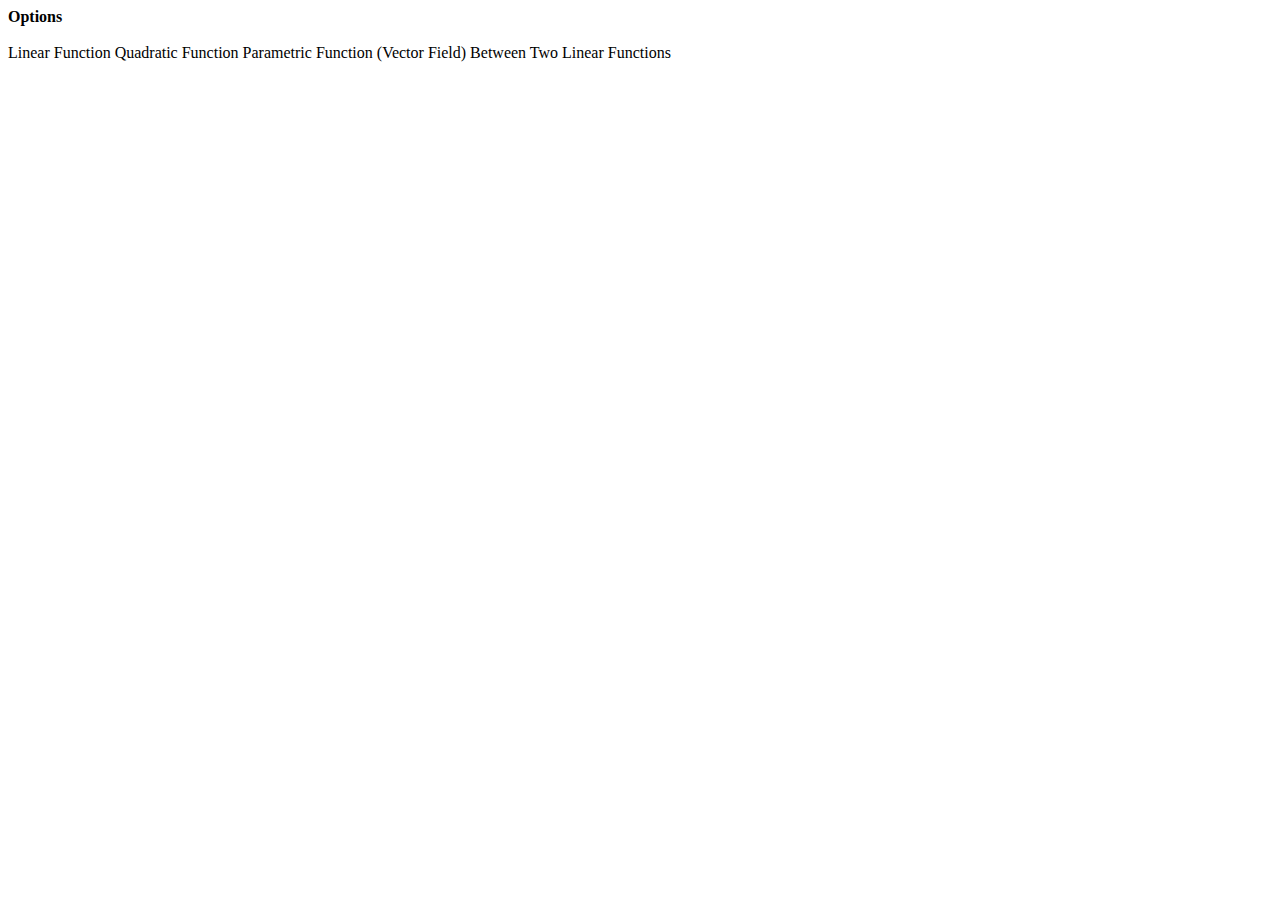
==== index.html @ 3f59f5a6 "No longer using jQuery CDN" ====
<!DOCTYPE html>
<html lang="en">
<head>

<meta charset="utf-8" />
<title>Riemann Sums</title>

<link rel="stylesheet" type="text/css" href="css/index.css" />

<script src="js/jquery.min.js"></script>

</head>
<body>

<div id="buttons"><b>Options</b><br /><br />
  <span class="button">Linear Function</span>
  <span class="button">Quadratic Function</span>
  <span class="button">Parametric Function (Vector Field)</span>
  <span class="button">Between Two Linear Functions</span>
  <!-- <span class="button">Line Graph from User Input</span> -->
</div> <!-- div#buttons -->

</body>
</html>
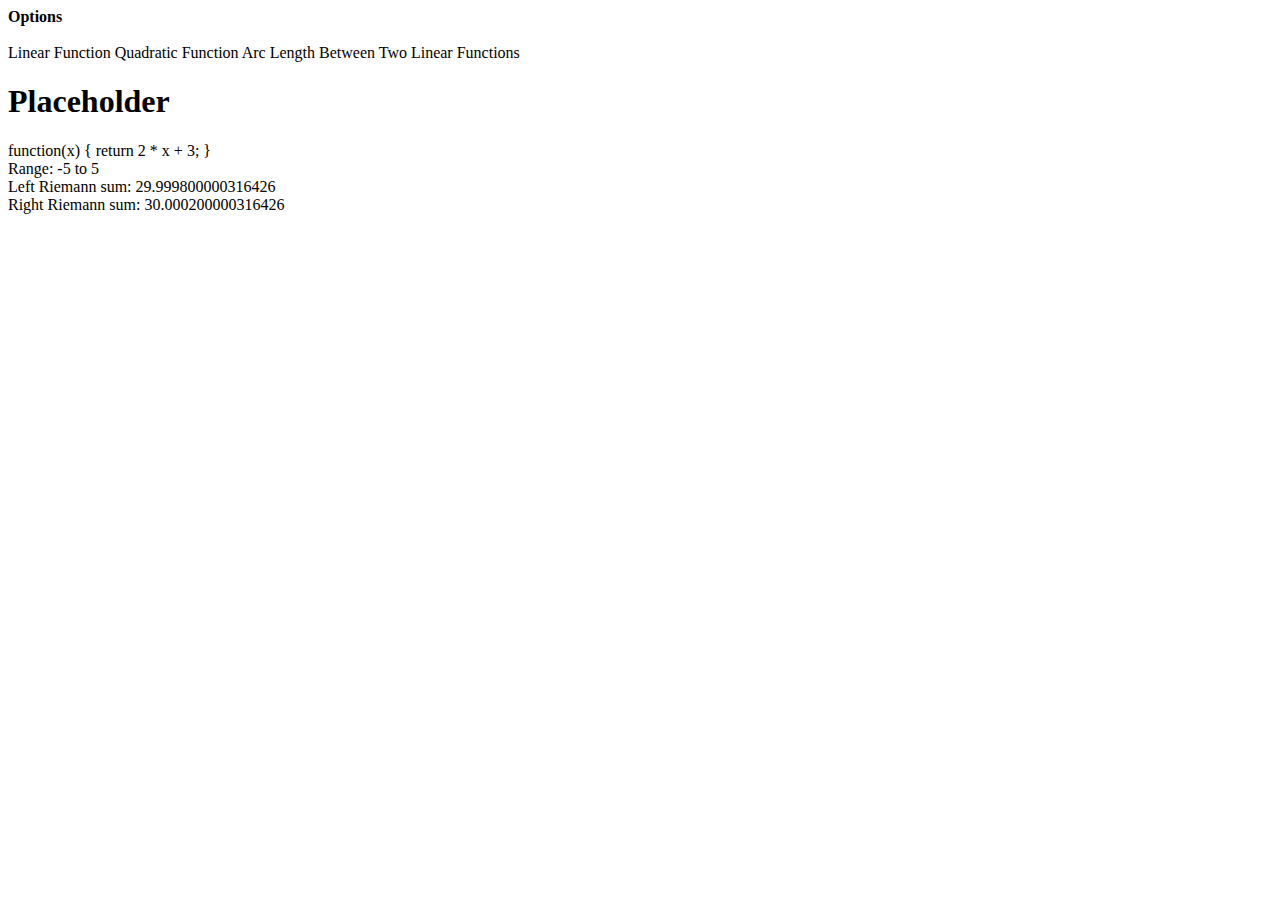
==== commit ee4a7280: "Changed vector field option to arc length option" ====
--- a/index.html
+++ b/index.html
@@ -13,12 +13,26 @@
 <body>
 
 <div id="buttons"><b>Options</b><br /><br />
-  <span class="button">Linear Function</span>
-  <span class="button">Quadratic Function</span>
-  <span class="button">Parametric Function (Vector Field)</span>
-  <span class="button">Between Two Linear Functions</span>
+  <span id="lin-button" class="button">Linear Function</span>
+  <span id="quad-button" class="button">Quadratic Function</span>
+  <span id="arc-button" class="button">Arc Length</span>
+  <span id="btwn-button" class="button">Between Two Linear Functions</span>
   <!-- <span class="button">Line Graph from User Input</span> -->
 </div> <!-- div#buttons -->
 
+<div id="display-data">
+  <h1 id="display-header">Placeholder</h1>
+  <span id="function">Placeholder</span><br />
+  <span>Range: <span id="range-lower"></span> to <span id="range-higher">
+    </span></span><br />
+  <span>Left Riemann sum: <span id="left-sum"></span></span><br />
+  <span>Right Riemann sum: <span id="right-sum"></span></span><br />
+</div> <!-- div#display-data -->
+
+<!-- The order of these script tags matters, because a script
+may depend upon the contents of another one -->
+<script src="js/riemann.js"></script>
+<script src="js/index.js"></script>
+
 </body>
 </html>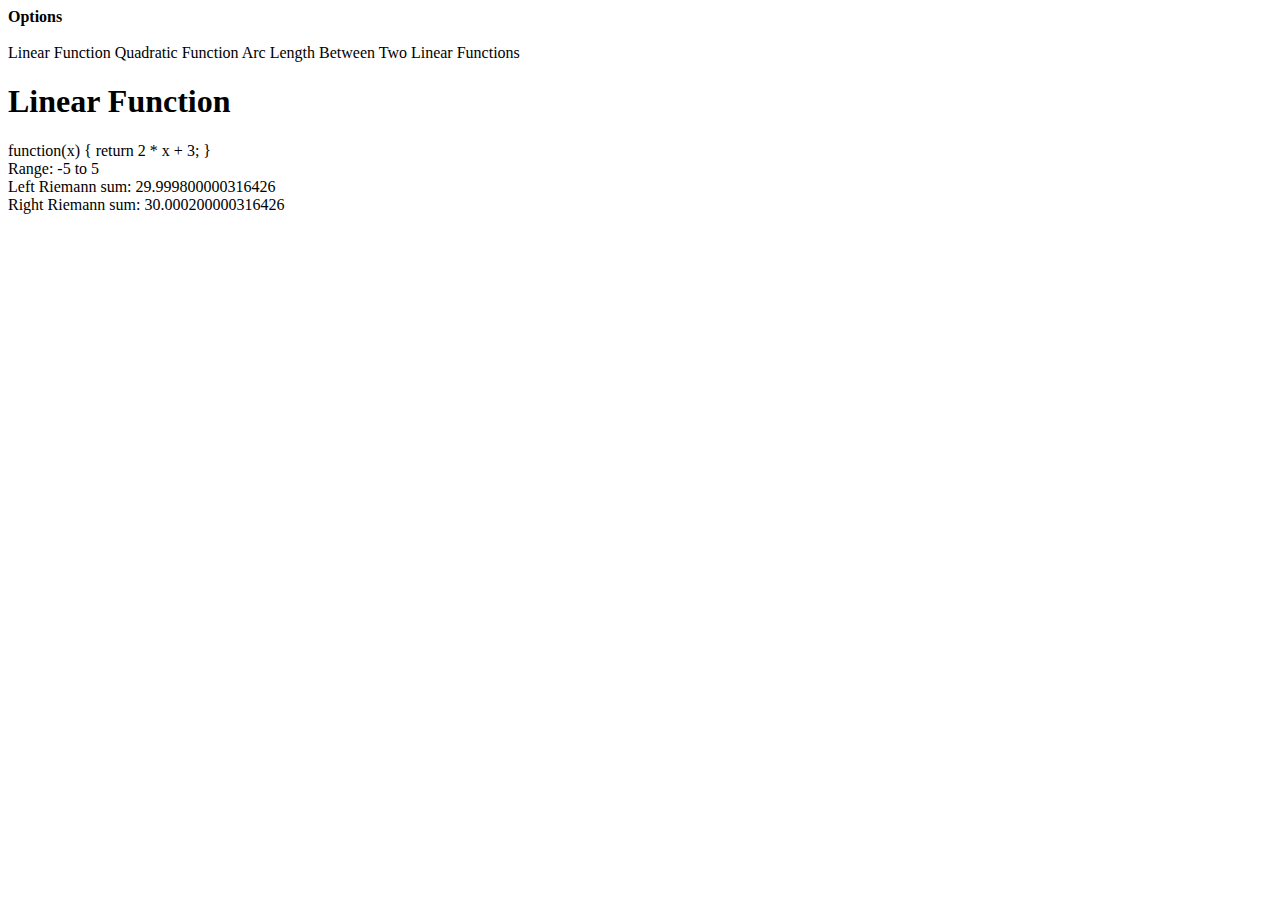
==== commit 1d12c8a2: "Merge branch 'feature/arc-length-integral' into develop" ====
--- a/index.html
+++ b/index.html
@@ -31,6 +31,7 @@
 
 <!-- The order of these script tags matters, because a script
 may depend upon the contents of another one -->
+<script src="js/vector-function.js"></script>
 <script src="js/riemann.js"></script>
 <script src="js/index.js"></script>
 
